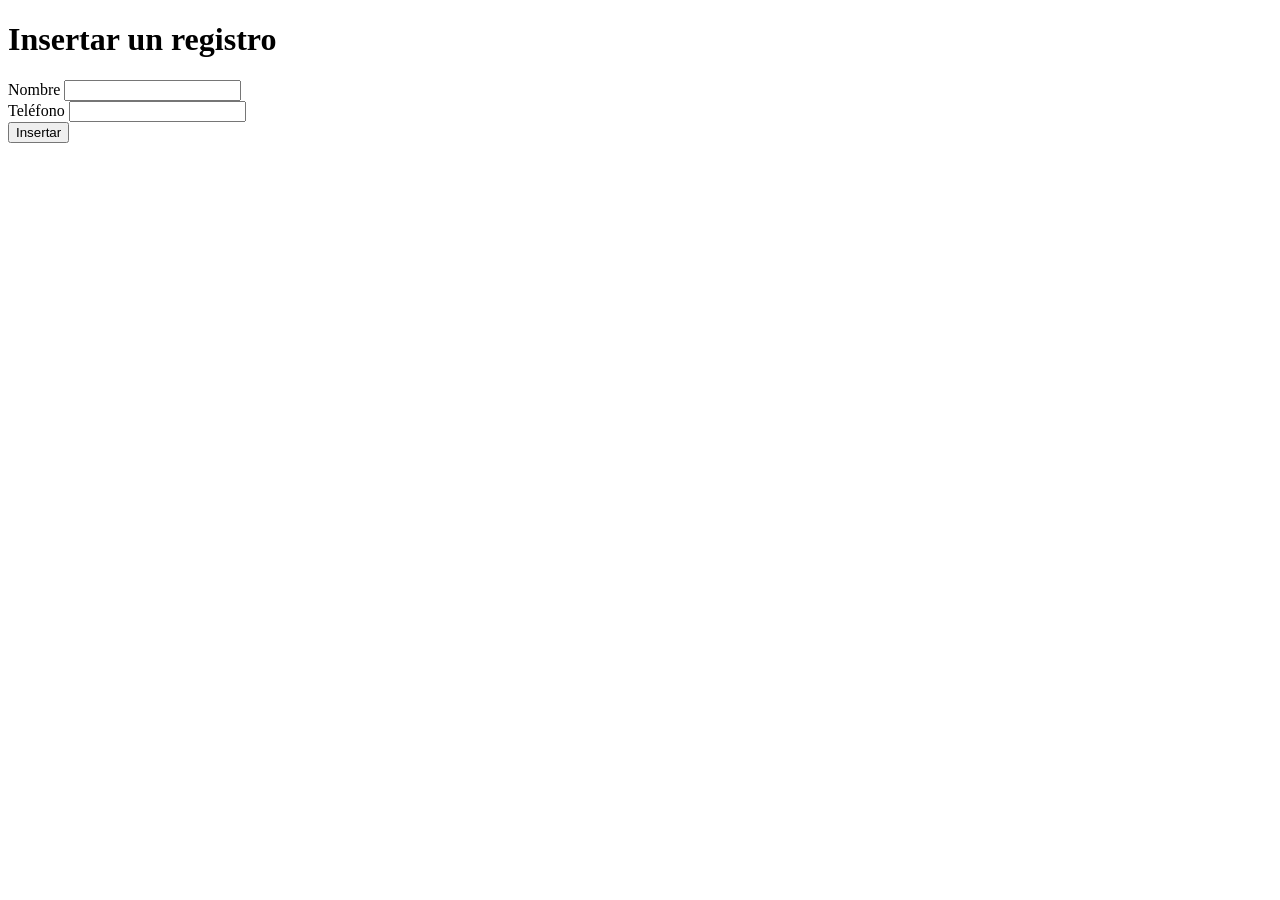
==== 2Evaluacion/Proyecto1/index.html @ ef9a15cb "pruebas bbdd" ====
<!DOCTYPE html>
<html lang="en">
<head>
 <meta charset="UTF-8">
 <meta name="viewport" content="width=device-width, initial-scale=1.0">
 <title>Inserción de datos</title>
</head>
    <body>
        <div>
            <h1>Insertar un registro</h1>
            <form method="POST" action="borrar.php">
                <label for="nombre">Nombre</label>
                <input type="text" name="nombre"><br>
                <label for="telefono">Teléfono</label>
                <input type="text" name="telefono"><br>
                <input type="submit" value="Insertar">
            </form>
        </div>
   </body>
</html>
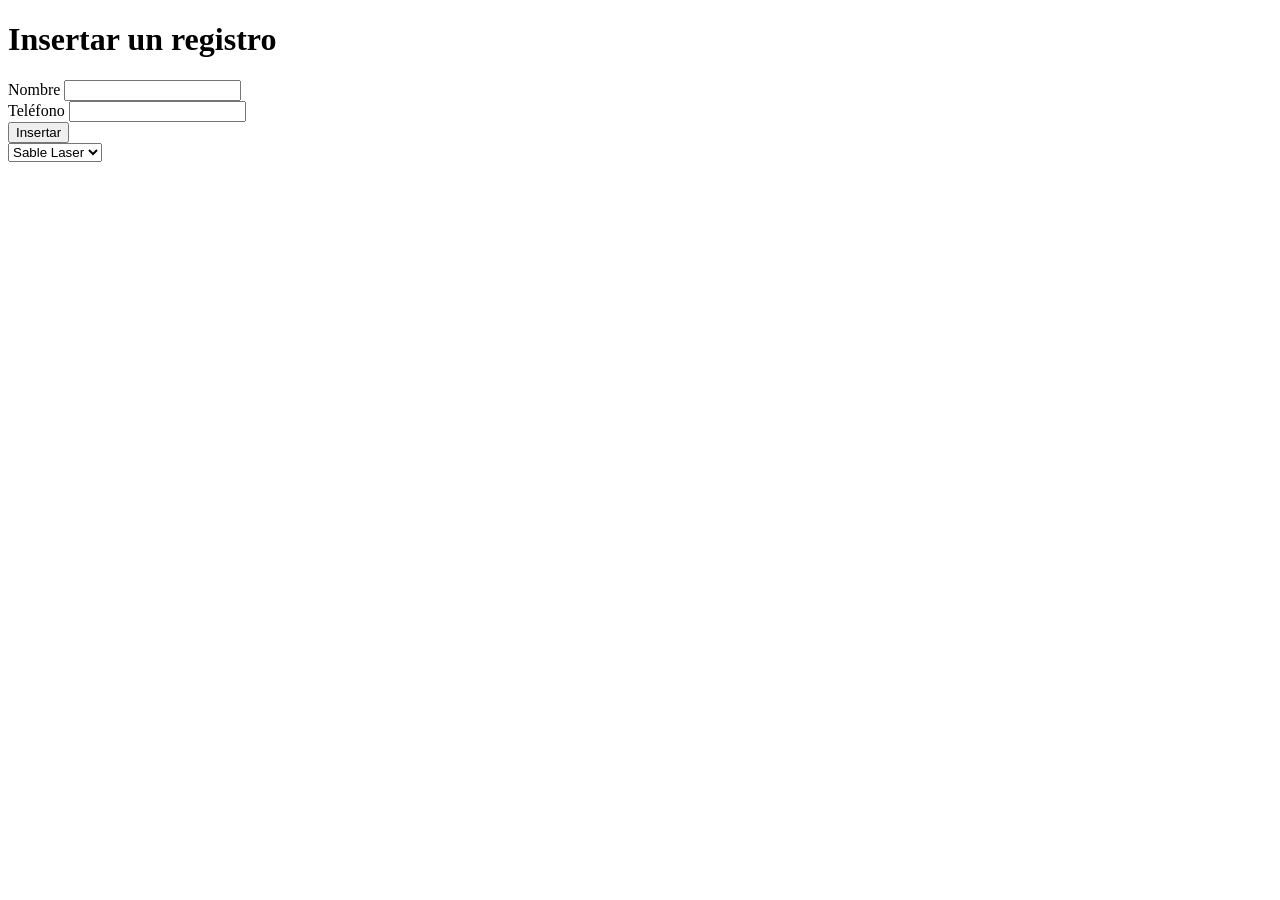
==== commit e14eb672: "encontrar.php funcional, lista funcional de productos" ====
--- a/2Evaluacion/Proyecto1/index.html
+++ b/2Evaluacion/Proyecto1/index.html
@@ -1,20 +1,29 @@
 <!DOCTYPE html>
 <html lang="en">
-<head>
- <meta charset="UTF-8">
- <meta name="viewport" content="width=device-width, initial-scale=1.0">
- <title>Inserción de datos</title>
-</head>
-    <body>
-        <div>
-            <h1>Insertar un registro</h1>
-            <form method="POST" action="borrar.php">
-                <label for="nombre">Nombre</label>
-                <input type="text" name="nombre"><br>
-                <label for="telefono">Teléfono</label>
-                <input type="text" name="telefono"><br>
-                <input type="submit" value="Insertar">
-            </form>
-        </div>
-   </body>
-</html>+  <head>
+    <meta charset="UTF-8" />
+    <meta name="viewport" content="width=device-width, initial-scale=1.0" />
+    <title>Inserción de datos</title>
+  </head>
+  <body>
+    <div>
+      <h1>Insertar un registro</h1>
+      <form method="POST" action="borrar.php">
+        <label for="nombre">Nombre</label>
+        <input type="text" name="nombre" /><br />
+        <label for="telefono">Teléfono</label>
+        <input type="text" name="telefono" /><br />
+        <input type="submit" value="Insertar" />
+      </form>
+    </div>
+
+    <div>
+      <!-- SALDRA EL LISTADO DE PRODUCTOS -->
+      <select name="opciones" id="opciones">
+        <option value="opcion1">Sable Laser</option>
+        <option value="opcion2">Anillo</option>
+        <option value="opcion3">Gafas</option>
+      </select>
+    </div>
+  </body>
+</html>
